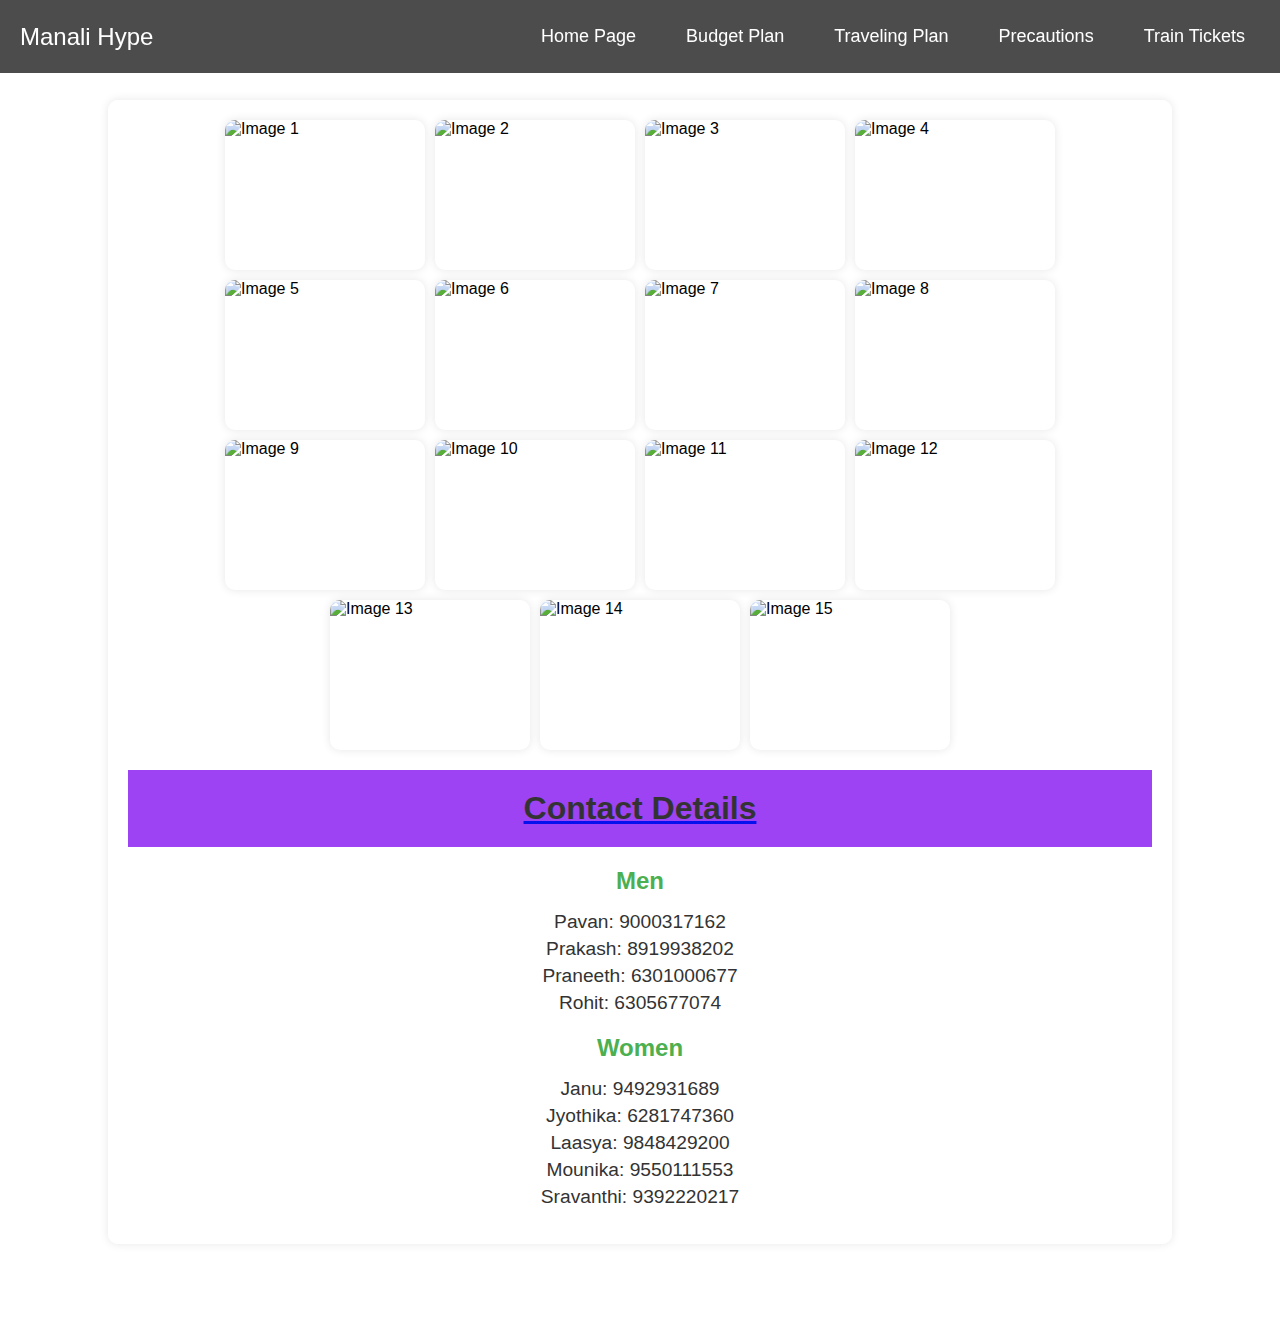
==== index.html @ 9d507d62 "Add files via upload" ====
<!DOCTYPE html>
<html lang="en">
<head>
    <meta charset="UTF-8">
    <meta name="viewport" content="width=device-width, initial-scale=1.0">
    <title>Manali</title>
    <link rel="stylesheet" href="index.css">
    <link rel="stylesheet" href="https://cdnjs.cloudflare.com/ajax/libs/font-awesome/6.0.0-beta3/css/all.min.css">
</head>
<body>
    <nav class="navbar">
        <div class="navbar-container">
            <a href="#" class="navbar-brand">Manali Hype</a>
            <div class="navbar-toggle" id="mobile-menu">
                <span class="bar"></span>
                <span class="bar"></span>
                <span class="bar"></span>
            </div>
            <ul class="navbar-menu">
                <li class="navbar-item">
                    <a href="#" class="navbar-links">Home Page</a>
                </li>
                <li class="navbar-item">
                    <a href="Budget Plan.html" class="navbar-links">Budget Plan</a>
                </li>
                <li class="navbar-item">
                    <a href="Traveling Plan.html" class="navbar-links">Traveling Plan</a>
                </li>
                <li class="navbar-item">
                    <a href="Precautions.html" class="navbar-links">Precautions</a>
                </li>
                <li class="navbar-item">
                    <a href="Train Tickets.html" class="navbar-links">Train Tickets</a>
                </li>
            </ul>
        </div>
    </nav>
    <div class="content">
        <div class="image-gallery">
            <img src="https://i.ytimg.com/vi/Gr3J287pD-g/maxresdefault.jpg" alt="Image 1">
            <img src="https://th.bing.com/th/id/OIP.h_U5BBWWDr9g6_VqIxIqygHaFN?rs=1&pid=ImgDetMain" alt="Image 2">
            <img src="https://th.bing.com/th/id/OIP.aX-XN49YWEJ6antV5SlhagHaEU?rs=1&pid=ImgDetMain" alt="Image 3">
            <img src="https://th.bing.com/th/id/OIP.BaADv0IZ53-OvbzDfo30bgHaDt?w=386&h=175&c=7&r=0&o=5&dpr=1.3&pid=1.7" alt="Image 4">
            <img src="https://th.bing.com/th/id/OIP.NOAQhRJD7bu9rvG5zkJYCgHaEK?w=324&h=182&c=7&r=0&o=5&dpr=1.3&pid=1.7" alt="Image 5">
            <img src="https://th.bing.com/th/id/OIP.XNjXZ7L3a3yBa9EXlDQNVwHaFF?w=255&h=180&c=7&r=0&o=5&dpr=1.3&pid=1.7" alt="Image 6">
            <img src="https://th.bing.com/th/id/OIP.WlDYSIT0h9gIpUvYOn3L5QHaD3?w=323&h=180&c=7&r=0&o=5&dpr=1.3&pid=1.7" alt="Image 7">
            <img src="https://th.bing.com/th/id/OIP.o_JZMzuap_4R3N1INGyVtgHaFL?w=4032&h=2818&rs=1&pid=ImgDetMain" alt="Image 8">
            <img src="https://th.bing.com/th/id/OIP.KCWh6mR2DzXvmU2rd3XA7QHaFc?w=269&h=198&c=7&r=0&o=5&dpr=1.3&pid=1.7" alt="Image 9">
            <img src="https://th.bing.com/th/id/OIP.A5UuYtBg0525CD3bIehAuwHaEu?w=288&h=183&c=7&r=0&o=5&dpr=1.3&pid=1.7" alt="Image 10">
            <img src="https://ts1.mm.bing.net/th?id=OIP.e6qeDcEk6bZp5dkdYD0jFwHaEJ&pid=15.1" alt="Image 11">
            <img src="https://th.bing.com/th/id/OIP.NGvPSNjLG0efnq-uPg6L_wHaE9?w=245&h=180&c=7&r=0&o=5&dpr=1.3&pid=1.7" alt="Image 12">
            <img src="https://th.bing.com/th/id/OIP.wP-cosFzJ5ehHD1VJIWS-QHaD8?w=287&h=180&c=7&r=0&o=5&dpr=1.3&pid=1.7" alt="Image 13">
            <img src="https://th.bing.com/th/id/OIP.Nrbzjxs6sN9mmfQS7Hsw8gHaEK?w=298&h=180&c=7&r=0&o=5&dpr=1.3&pid=1.7" alt="Image 14">
            <img src="https://th.bing.com/th/id/OIP.diUAcSI0DM9LKTl8E6IG7QHaEy?w=236&h=180&c=7&r=0&o=5&dpr=1.3&pid=1.7" alt="Image 15">
        </div>
        <div class="contact-details">
            <h1>Contact Details</h1>
            <div class="men">
                <h2>Men</h2>
                <ul>
                    <li>Pavan: 9000317162</li>
                    <li>Prakash: 8919938202</li>
                    <li>Praneeth: 6301000677</li>
                    <li>Rohit: 6305677074</li>
                </ul>
            </div>
            <div class="women">
                <h2>Women</h2>
                <ul>
                    <li>Janu: 9492931689</li>
                    <li>Jyothika: 6281747360</li>
                    <li>Laasya: 9848429200</li>
                    <li>Mounika: 9550111553</li>
                    <li>Sravanthi: 9392220217</li>
                </ul>
            </div>
        </div>
    </div>
    <script>
        document.getElementById('mobile-menu').addEventListener('click', function() {
            document.querySelector('.navbar-menu').classList.toggle('active');
        });
    </script>
</body>
</html>
---- index.css ----
body {
    font-family: 'Arial', sans-serif;
    margin: 0;
    padding: 0;
    background-image: url("https://wallpaperaccess.com/full/3548820.jpg");
    background-repeat: no-repeat;
    background-size: cover;
    background-attachment: fixed;
}

h1 {
    font-size: 50px;
    color: rgb(197, 245, 6);
    text-decoration: underline;
    text-align: center;
    text-decoration-color: rgb(6, 18, 237);
    background-color: rgba(134, 20, 240, 0.8);
    padding: 20px;
    margin: 20px 0;
    animation: fadeIn 2s ease-in-out;
}

@keyframes fadeIn {
    from {
        opacity: 0;
    }
    to {
        opacity: 1;
    }
}

.navbar {
    width: 100%;
    background-color: rgba(0, 0, 0, 0.7);
    overflow: hidden;
    position: fixed;
    top: 0;
    left: 0;
    z-index: 1000;
}

.navbar-container {
    display: flex;
    justify-content: space-between;
    align-items: center;
    padding: 10px 20px;
}

.navbar-brand {
    color: white;
    font-size: 24px;
    text-decoration: none;
}

.navbar-toggle {
    display: none;
    flex-direction: column;
    cursor: pointer;
}

.bar {
    height: 3px;
    width: 25px;
    background-color: white;
    margin: 4px 0;
}

.navbar-menu {
    display: flex;
    list-style: none;
}

.navbar-item {
    margin-left: 20px;
}

.navbar-links {
    color: white;
    text-decoration: none;
    font-size: 18px;
    padding: 10px 15px;
    transition: background-color 0.3s;
}

.navbar-links:hover {
    background-color: rgba(255, 255, 255, 0.2);
    border-radius: 5px;
}

@media screen and (max-width: 768px) {
    .navbar-toggle {
        display: flex;
    }
    .navbar-menu {
        display: none;
        flex-direction: column;
        width: 100%;
    }
    .navbar-menu.active {
        display: flex;
    }
    .navbar-item {
        margin: 10px 0;
    }
    .navbar-links {
        text-align: center;
        padding: 10px;
        width: 100%;
    }
}

.content {
    margin: 100px auto;
    width: 80%;
    background-color: rgba(255, 255, 255, 0.8);
    padding: 20px;
    border-radius: 10px;
    box-shadow: 0 0 10px rgba(0, 0, 0, 0.1);
}

table {
    width: 100%;
    border-collapse: collapse;
}

th, td {
    padding: 15px;
    text-align: left;
    border-bottom: 1px solid #ddd;
}

th {
    background-color: #4CAF50;
    color: white;
    font-size: 1.2em;
}

td {
    color: #333;
}

.image-gallery {
    display: flex;
    flex-wrap: wrap;
    gap: 10px;
    justify-content: center;
}

.image-gallery img {
    width: 200px;
    height: 150px;
    object-fit: cover;
    border-radius: 10px;
    box-shadow: 0 0 10px rgba(0, 0, 0, 0.1);
}

.contact-details {
    text-align: center;
    margin-top: 20px;
}

.contact-details h1 {
    font-size: 2em;
    color: #333;
    margin-bottom: 20px;
}

.contact-details h2 {
    font-size: 1.5em;
    color: #4CAF50;
    margin-bottom: 10px;
}

.contact-details ul {
    list-style: none;
    padding: 0;
}

.contact-details li {
    font-size: 1.2em;
    color: #333;
    margin-bottom: 5px;
}
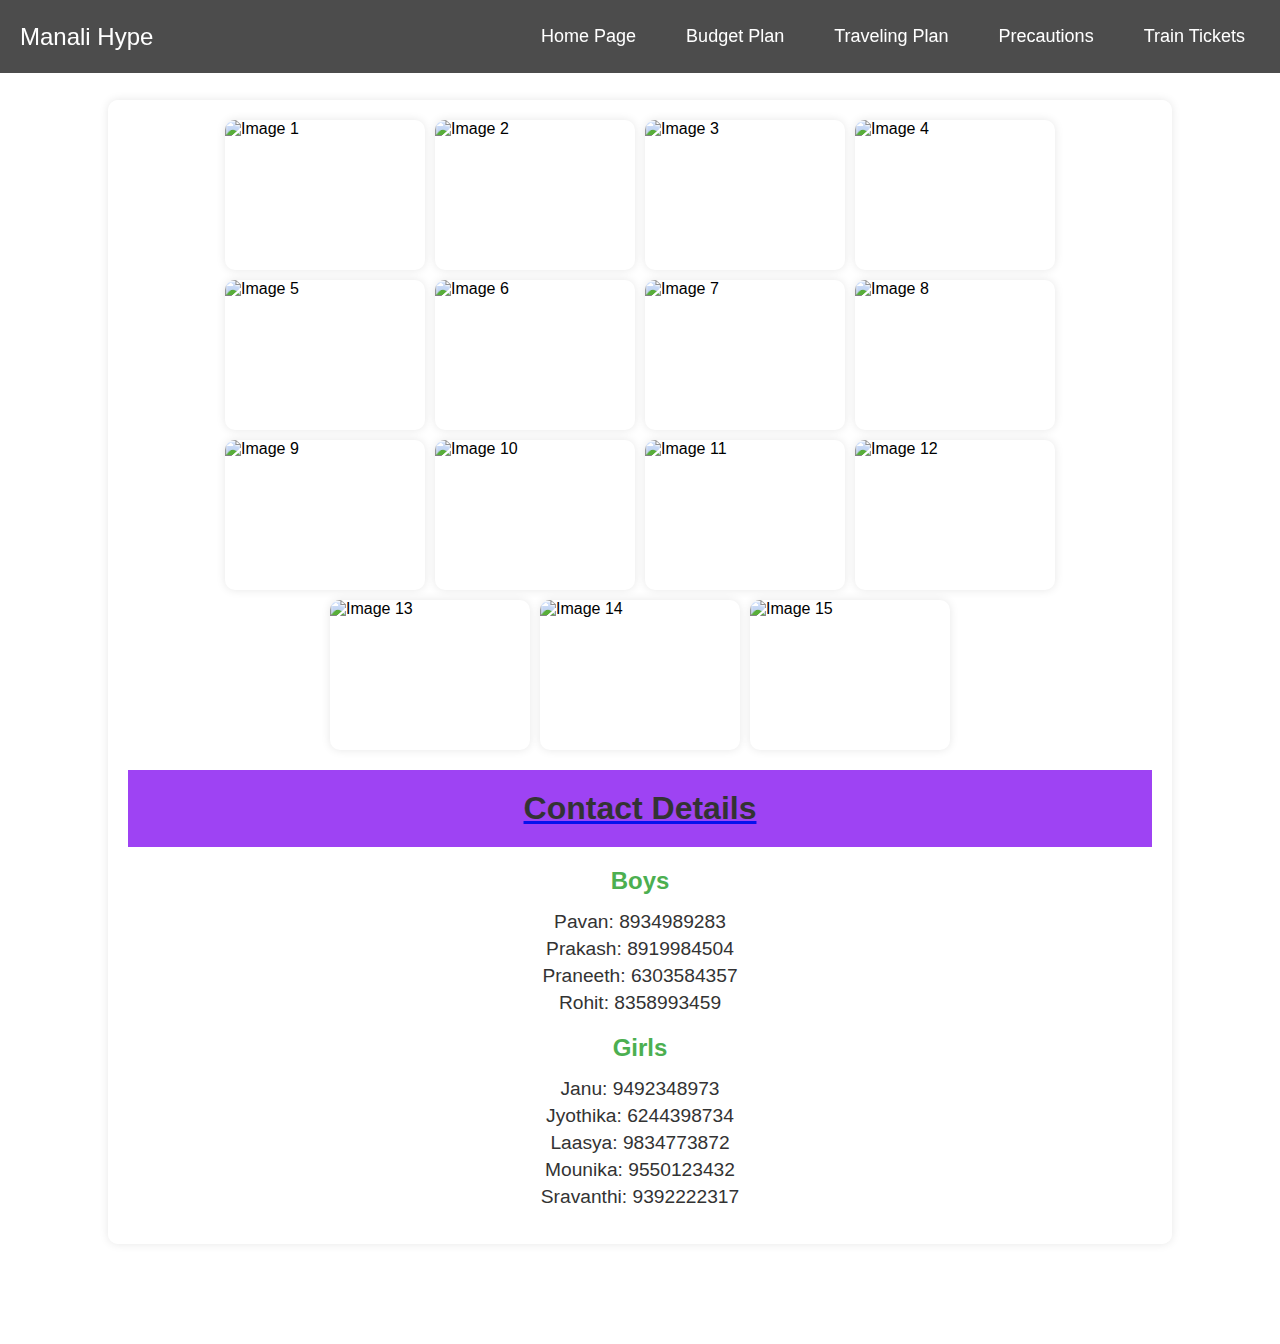
==== commit aab014e8: "Update index.html" ====
--- a/index.html
+++ b/index.html
@@ -55,23 +55,23 @@
         </div>
         <div class="contact-details">
             <h1>Contact Details</h1>
-            <div class="men">
-                <h2>Men</h2>
+            <div class="Men">
+                <h2>Boys</h2>
                 <ul>
-                    <li>Pavan: 9000317162</li>
-                    <li>Prakash: 8919938202</li>
-                    <li>Praneeth: 6301000677</li>
-                    <li>Rohit: 6305677074</li>
+                    <li>Pavan: 8934989283</li>
+                    <li>Prakash: 8919984504</li>
+                    <li>Praneeth: 6303584357</li>
+                    <li>Rohit: 8358993459</li>
                 </ul>
             </div>
-            <div class="women">
-                <h2>Women</h2>
+            <div class="Women">
+                <h2>Girls</h2>
                 <ul>
-                    <li>Janu: 9492931689</li>
-                    <li>Jyothika: 6281747360</li>
-                    <li>Laasya: 9848429200</li>
-                    <li>Mounika: 9550111553</li>
-                    <li>Sravanthi: 9392220217</li>
+                    <li>Janu: 9492348973</li>
+                    <li>Jyothika: 6244398734</li>
+                    <li>Laasya: 9834773872</li>
+                    <li>Mounika: 9550123432</li>
+                    <li>Sravanthi: 9392222317</li>
                 </ul>
             </div>
         </div>
@@ -82,4 +82,4 @@
         });
     </script>
 </body>
-</html>+</html>
